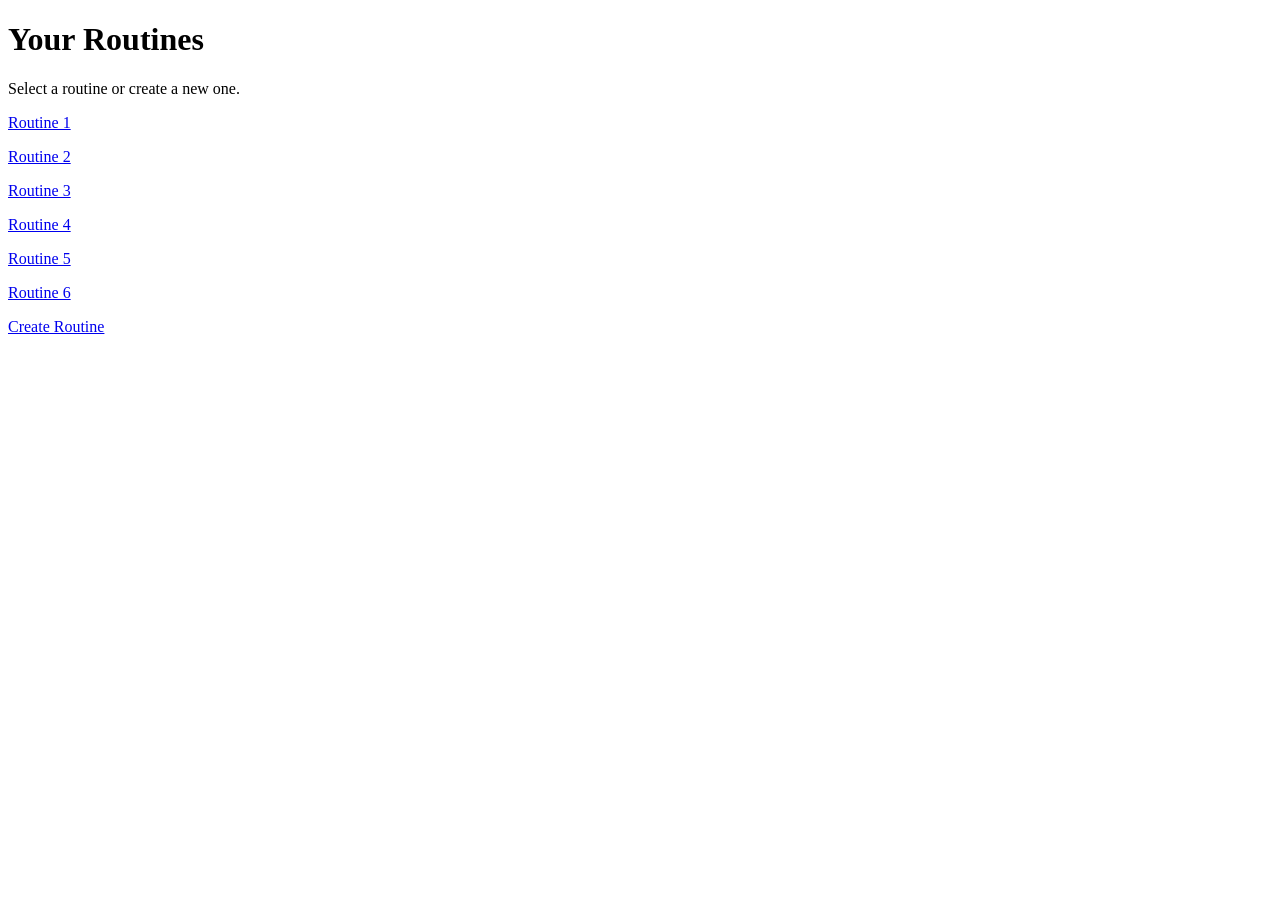
==== templates/index.html @ 512c9991 "Create index.html Create index.html and the endpoint to reach it" ====
<!doctype html>
<html>
    <head>
        <title>My Routine</title>
        <!-- <link rel="stylesheet" href="../static/index.css"> -->
    </head>
    <body>
        <main>
            <header>
                <h1>Your Routines</h1>
                <p>Select a routine or create a new one.</p>
            </header>
            <div id="routine-div">
                <p class="routine-btn"><a href="#">Routine 1</a></p>
                <p class="routine-btn"><a href="#">Routine 2</a></p>
                <p class="routine-btn"><a href="#">Routine 3</a></p>
                <p class="routine-btn"><a href="#">Routine 4</a></p>
                <p class="routine-btn"><a href="#">Routine 5</a></p>
                <p class="routine-btn"><a href="#">Routine 6</a></p>
            </div>
            <div class=homepage-btn-div>
                <p class="homepage-btn"><a href="/app/routine/create">Create Routine</a></p>
            </div>
        </main>
    </body>
</html>
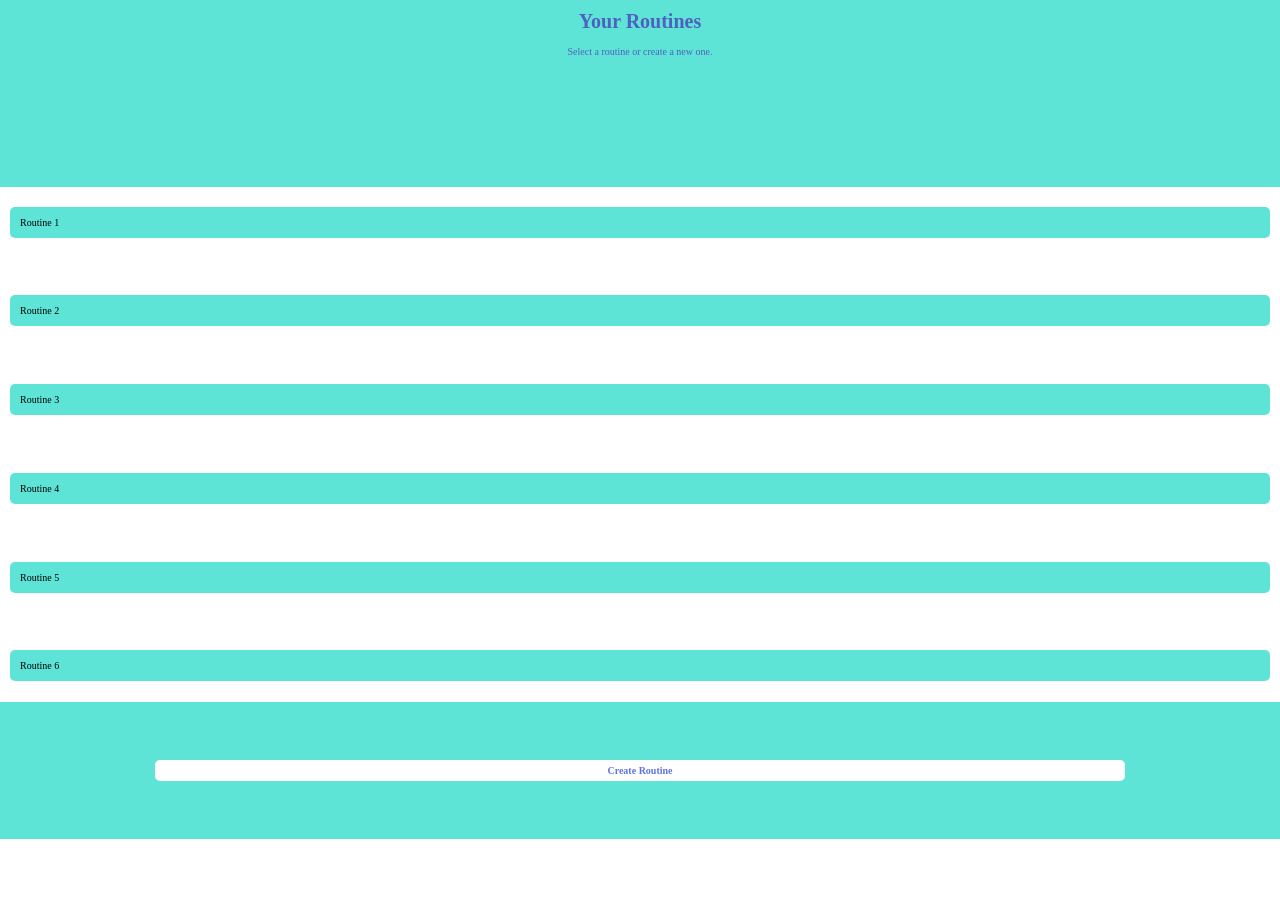
==== commit 8a7879ce: "Create index.css Created index.css and modified index.html accordingly" ====
--- a/templates/index.html
+++ b/templates/index.html
@@ -2,7 +2,7 @@
 <html>
     <head>
         <title>My Routine</title>
-        <!-- <link rel="stylesheet" href="../static/index.css"> -->
+        <link rel="stylesheet" href="../static/index.css">
     </head>
     <body>
         <main>
@@ -11,15 +11,15 @@
                 <p>Select a routine or create a new one.</p>
             </header>
             <div id="routine-div">
-                <p class="routine-btn"><a href="#">Routine 1</a></p>
-                <p class="routine-btn"><a href="#">Routine 2</a></p>
-                <p class="routine-btn"><a href="#">Routine 3</a></p>
-                <p class="routine-btn"><a href="#">Routine 4</a></p>
-                <p class="routine-btn"><a href="#">Routine 5</a></p>
-                <p class="routine-btn"><a href="#">Routine 6</a></p>
+                <p class="routine-btn">Routine 1</p>
+                <p class="routine-btn">Routine 2</p>
+                <p class="routine-btn">Routine 3</p>
+                <p class="routine-btn">Routine 4</p>
+                <p class="routine-btn">Routine 5</p>
+                <p class="routine-btn">Routine 6</p>
             </div>
             <div class=homepage-btn-div>
-                <p class="homepage-btn"><a href="/app/routine/create">Create Routine</a></p>
+                <p id="create-routine-btn" class="homepage-btn">Create Routine</p>
             </div>
         </main>
     </body>
--- a/static/index.css
+++ b/static/index.css
@@ -0,0 +1,59 @@
+html, body {
+    margin: 0;
+    padding: 0;
+    background: #ffffff;
+    color: rgb(0, 0, 0);
+    font-size: 10px;
+}
+
+header {
+    background: #5ee4d6;
+    margin-top: -1.35rem;
+    color:#4e61be;
+    padding: 1rem;
+    text-align: center;
+    height: 20vh;
+}
+
+#routine-div {
+    overflow: scroll;
+    scrollbar-color:  #5ee4d6 #5e74e4;
+    padding: 1rem;
+    display: flex;
+    flex-direction: column;
+    height: 55vh;
+    justify-content: space-between;
+
+    
+}
+
+.routine-btn {
+    background: #5ee4d6;
+    padding: 1rem;
+    border-radius: .5rem;
+
+}
+
+.homepage-btn-div {
+    background: #5ee4d6;
+    padding: 0.1rem;
+    display: flex;
+    justify-content: space-around;
+    align-items: center;
+    height: 15vh;
+}
+
+.homepage-btn {
+    color: #5e74e4;
+    background: #ffffff;
+    text-align: center;
+    padding: .5rem;
+    width: 75vw;
+    font-weight: 800;
+    border-radius: .5rem;
+
+}
+
+a {
+    text-decoration: none;
+}
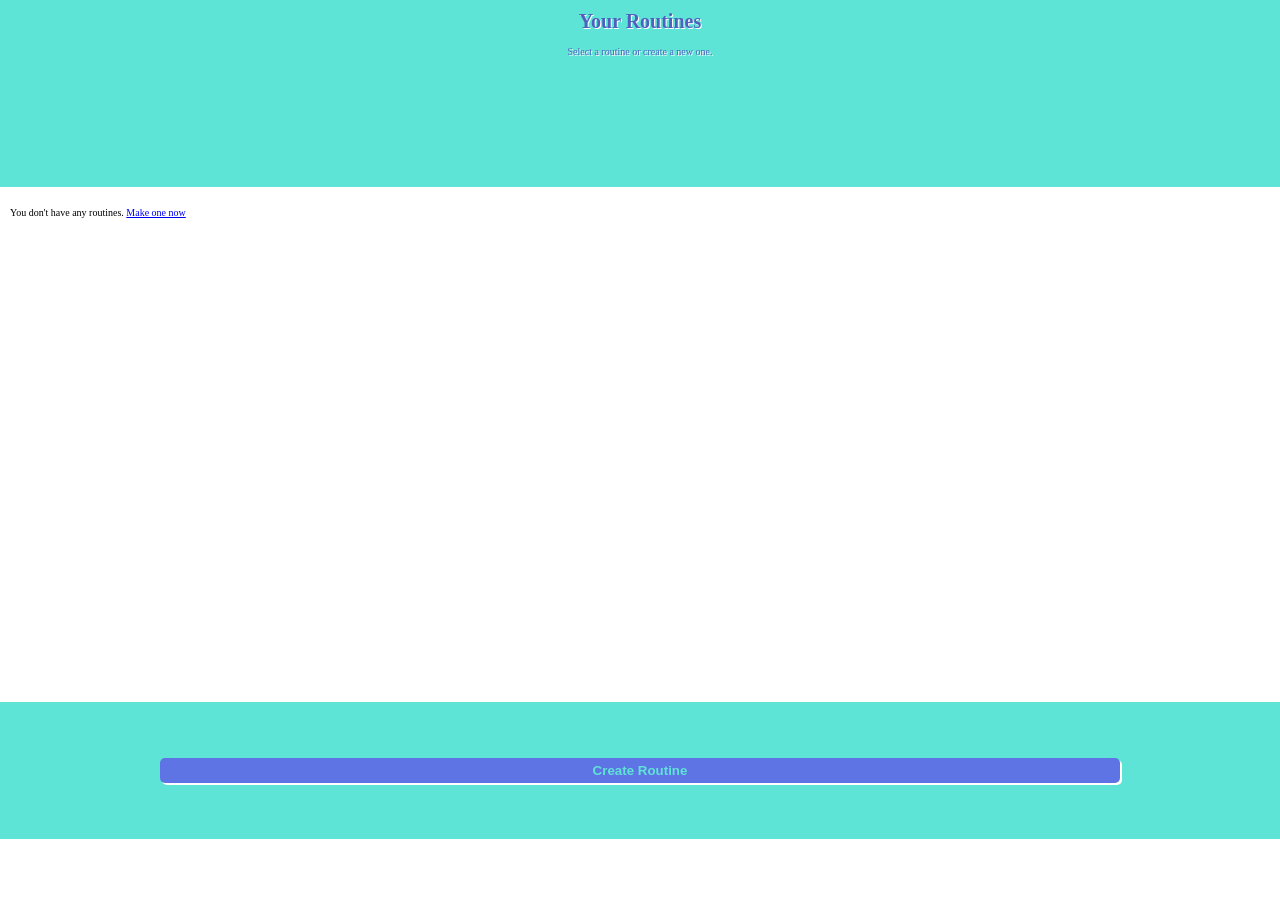
==== commit 74a04168: "Create index.js Fixed minor typographical errors in readme. Added to index.css hover styles, adjuste" ====
--- a/templates/index.html
+++ b/templates/index.html
@@ -10,17 +10,13 @@
                 <h1>Your Routines</h1>
                 <p>Select a routine or create a new one.</p>
             </header>
-            <div id="routine-div">
-                <p class="routine-btn">Routine 1</p>
-                <p class="routine-btn">Routine 2</p>
-                <p class="routine-btn">Routine 3</p>
-                <p class="routine-btn">Routine 4</p>
-                <p class="routine-btn">Routine 5</p>
-                <p class="routine-btn">Routine 6</p>
+            <div id="routine-btns-div">
+                <p>You don't have any routines. <a href="/app/routine/create" style="text-decoration: underline;">Make one now</a></p>
             </div>
             <div class=homepage-btn-div>
-                <p id="create-routine-btn" class="homepage-btn">Create Routine</p>
+                <button id="create-routine-btn" class="homepage-btn">Create Routine</button>
             </div>
         </main>
+        <script src="../static/index.js"></script>
     </body>
 </html>
--- a/static/index.css
+++ b/static/index.css
@@ -13,25 +13,33 @@
     padding: 1rem;
     text-align: center;
     height: 20vh;
+    text-shadow: #ffffff 1px 1px ;
 }
 
-#routine-div {
+#routine-btns-div {
     overflow: scroll;
     scrollbar-color:  #5ee4d6 #5e74e4;
     padding: 1rem;
     display: flex;
     flex-direction: column;
     height: 55vh;
-    justify-content: space-between;
-
-    
 }
 
 .routine-btn {
     background: #5ee4d6;
     padding: 1rem;
     border-radius: .5rem;
+    border-width: 0;
+    font-size: 1.2rem;
+    margin-bottom: 1.5rem;
+    box-shadow: #4e61be 2px 2px;
+    font-weight: 600;
+}
 
+.routine-btn:hover {
+    background: #5e74e4;
+    color: #ffffff;
+    cursor:pointer;
 }
 
 .homepage-btn-div {
@@ -44,14 +52,22 @@
 }
 
 .homepage-btn {
-    color: #5e74e4;
-    background: #ffffff;
+    background: #5e74e4;
+    box-shadow: #ffffff 2px 2px;
+    color:#5ee4d6;
+    border: none;
     text-align: center;
     padding: .5rem;
     width: 75vw;
     font-weight: 800;
     border-radius: .5rem;
+}
 
+.homepage-btn:hover{
+    background: #ffffff;
+    box-shadow: #5e74e4 2px 2px;
+    color: #5e74e4;
+    cursor:pointer;
 }
 
 a {
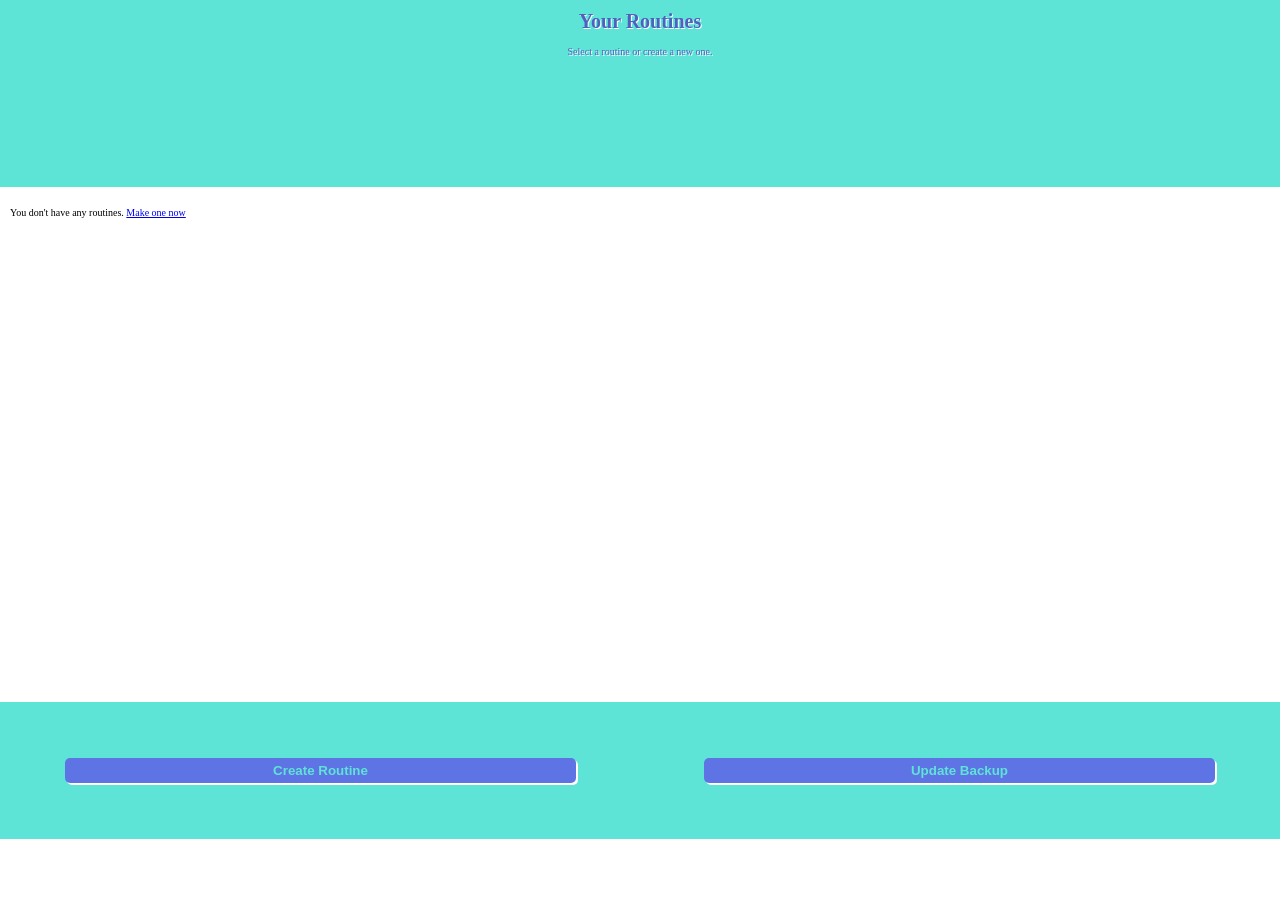
==== commit 8b08f440: "Add update backup feature" ====
--- a/templates/index.html
+++ b/templates/index.html
@@ -15,6 +15,7 @@
             </div>
             <div class=homepage-btn-div>
                 <button id="create-routine-btn" class="homepage-btn">Create Routine</button>
+                <button id="backup-btn" class="homepage-btn">Update Backup</button>
             </div>
         </main>
         <script src="../static/index.js"></script>
--- a/static/index.css
+++ b/static/index.css
@@ -51,7 +51,12 @@
     height: 15vh;
 }
 
-.homepage-btn {
+.homepage-btn-div > button {
+    width: 40%;
+    box-sizing: border-box;
+}
+
+.homepage-btn, .routine-page-btn {
     background: #5e74e4;
     box-shadow: #ffffff 2px 2px;
     color:#5ee4d6;
@@ -63,7 +68,7 @@
     border-radius: .5rem;
 }
 
-.homepage-btn:hover{
+.homepage-btn:hover, .routine-page-btn:hover{
     background: #ffffff;
     box-shadow: #5e74e4 2px 2px;
     color: #5e74e4;
@@ -72,4 +77,29 @@
 
 a {
     text-decoration: none;
-}+}
+
+/* For Routine.html */
+
+.main-div {
+    overflow: scroll;
+    scrollbar-color:  #5ee4d6 #5e74e4;
+    padding: 1rem;
+    height: 55vh;
+}
+
+.running-step{
+    font-size: 2rem;
+    font-weight: 600;
+    color: #ffffff;
+    background-color: #5e74e4;
+    padding: 1rem;
+    margin: 1rem;
+    display: flex;
+    justify-content: space-between;
+}
+
+.routine-page-btn {
+    margin: 1rem;
+}
+
